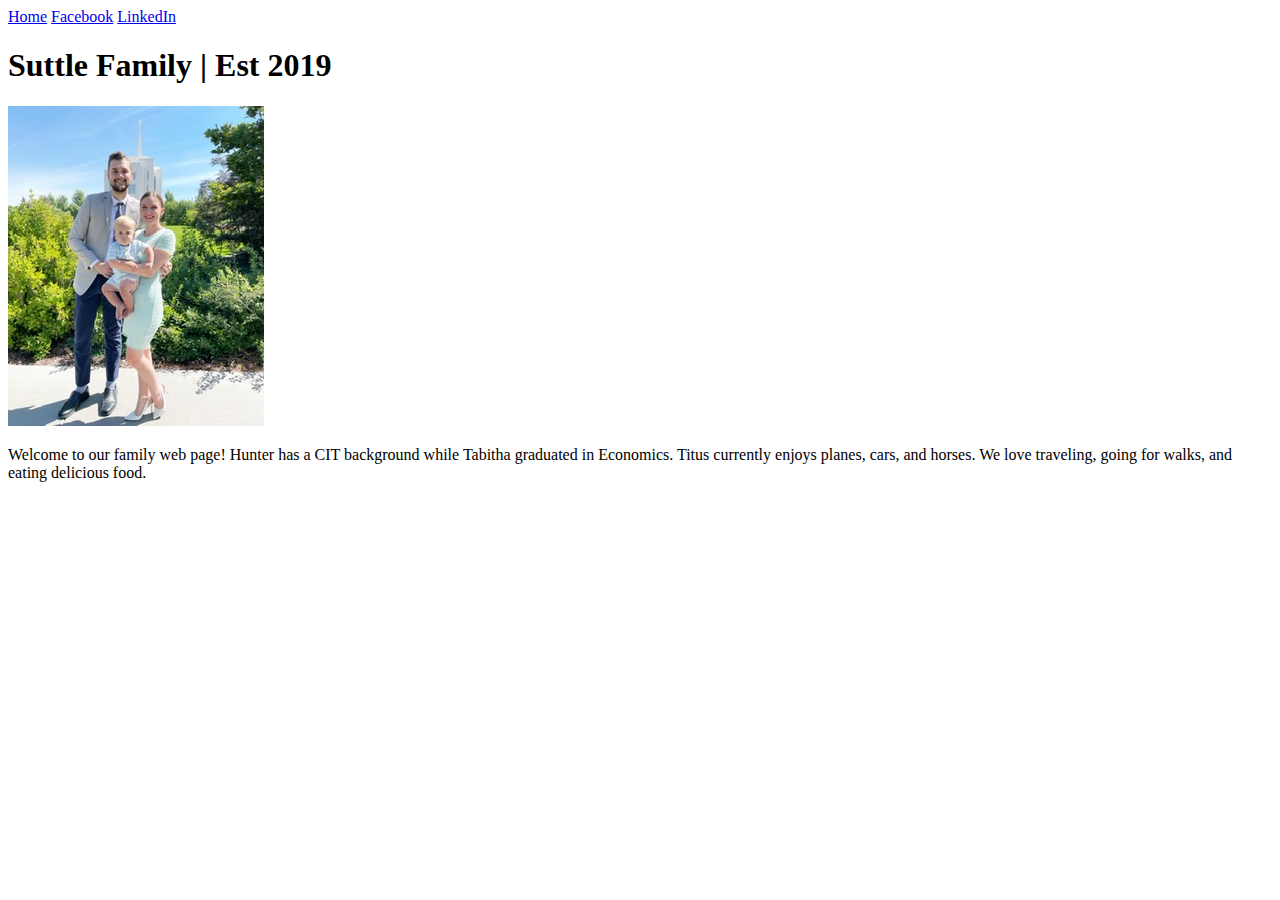
==== landingpage/index.html @ 9ffda200 "moving into folder" ====
<!DOCTYPE html>
<html lang="en">
<head>
    <meta charset="UTF-8">
    <meta name="viewport" content="width=device-width, initial-scale=1.0">
    <title>Landing Page</title>
    <meta name="Description" content="Hunter and Tabitha">
    <meta name="Author" content="Hunter Suttle"
    <link rel="stylesheet" href="stylesheet1.css"
</head>
<body>
    <header>
        <nav>
            <a href="#">Home</a>
            <a href="https://facebook.com">Facebook</a>
            <a href="https://linkedin.com">LinkedIn</a>
        </nav>
    </header>
    <main>
        <h1>Suttle Family | Est 2019</h1>
        <img src="IntroPicture.jpg" alt="Hunter, Tabitha, and Titus">
        <p>Welcome to our family web page! Hunter has a CIT background while Tabitha graduated in Economics. Titus currently enjoys planes, cars, and horses. We love traveling, going for walks, and eating delicious food.</p>
    </main>
</body>
</html>
---- landingpage/stylesheet1.css ----
nav a {
    color: white;
    display: block;
    padding: 0.5rem;
    text-decoration: none;
    font-size: 1.2rem;
    font-weight: 700;
}

nav {
    background-color: steelblue;
    padding: 1rem;
    display: flex;
    justify-content: space-evenly;
    align-items: center;
}

title {
    color: steelblue;
    text-align: center;
}

h1 {
    color: steelblue;
    border-bottom:2.5px solid steelblue; 
    padding: 20px;
}

img {
    width: 9rem;
    height: 13rem;
    padding: 2px;
    box-shadow: 0 0 30px gray;
}

main p {
    color: black;
    text-align: 0;
    font-size: x-large;
    margin-top: 20px;
}

main {
    max-width: 840px;
}

main img{
    float: right;
    margin-top: 20px;
}

main {
    grid-column: 2/3;
    margin: 1rem;
}
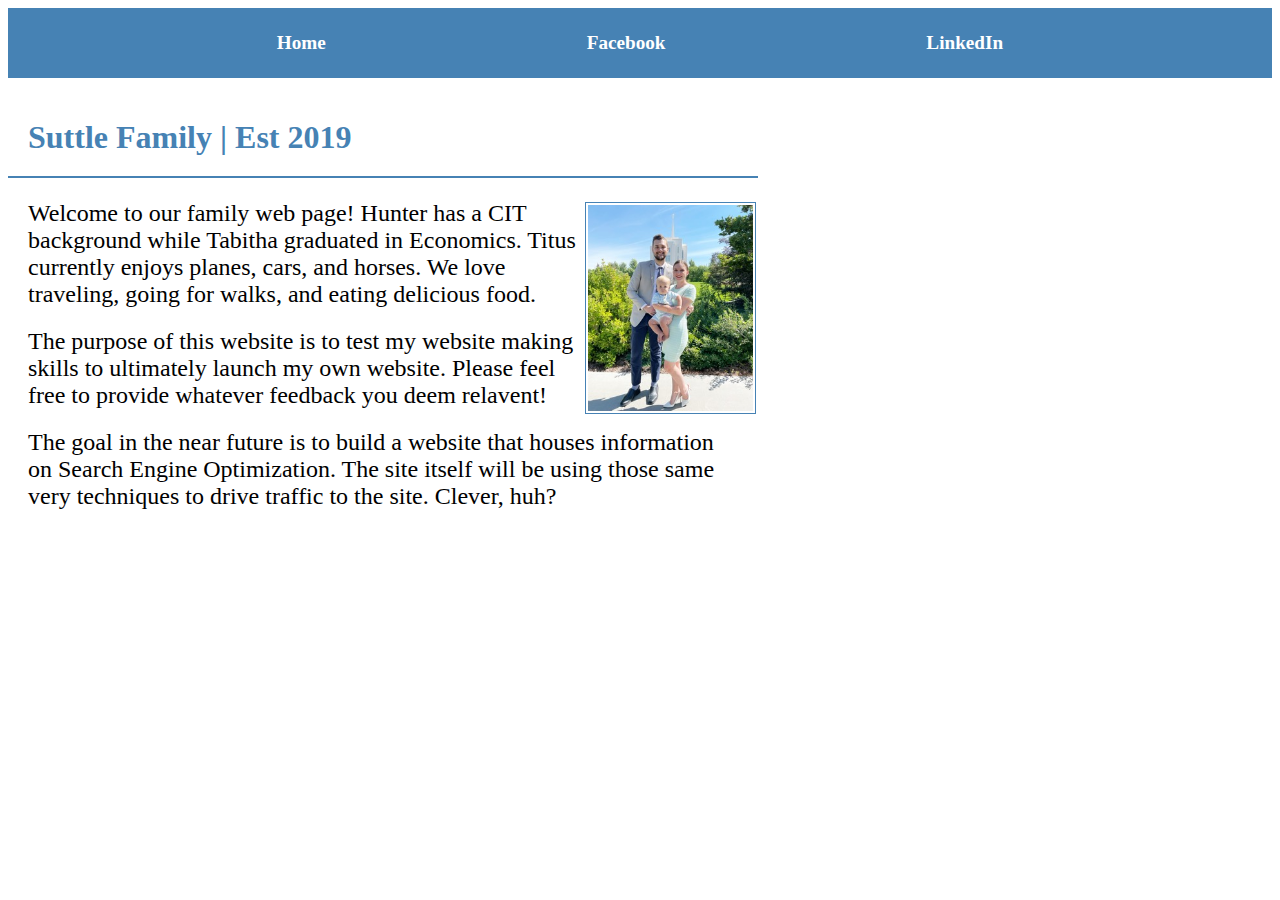
==== commit b6c16a08: "content" ====
--- a/landingpage/index.html
+++ b/landingpage/index.html
@@ -5,8 +5,8 @@
     <meta name="viewport" content="width=device-width, initial-scale=1.0">
     <title>Landing Page</title>
     <meta name="Description" content="Hunter and Tabitha">
-    <meta name="Author" content="Hunter Suttle"
-    <link rel="stylesheet" href="stylesheet1.css"
+    <meta name="Author" content="Hunter Suttle">
+    <link rel="stylesheet" href=".\stylesheet1.css">
 </head>
 <body>
     <header>
@@ -16,10 +16,14 @@
             <a href="https://linkedin.com">LinkedIn</a>
         </nav>
     </header>
-    <main>
-        <h1>Suttle Family | Est 2019</h1>
-        <img src="IntroPicture.jpg" alt="Hunter, Tabitha, and Titus">
-        <p>Welcome to our family web page! Hunter has a CIT background while Tabitha graduated in Economics. Titus currently enjoys planes, cars, and horses. We love traveling, going for walks, and eating delicious food.</p>
-    </main>
+    <div>
+        <main>
+            <h1>Suttle Family | Est 2019</h1>
+            <img src=".\images\IntroPicture.jpg" alt="Hunter, Tabitha, and Titus">
+            <p>Welcome to our family web page! Hunter has a CIT background while Tabitha graduated in Economics. Titus currently enjoys planes, cars, and horses. We love traveling, going for walks, and eating delicious food.</p>
+            <p>The purpose of this website is to test my website making skills to ultimately launch my own website. Please feel free to provide whatever feedback you deem relavent!</p>
+            <p>The goal in the near future is to build a website that houses information on Search Engine Optimization. The site itself will be using those same very techniques to drive traffic to the site. Clever, huh?</p>
+        </main>
+    </div>
 </body>
 </html>